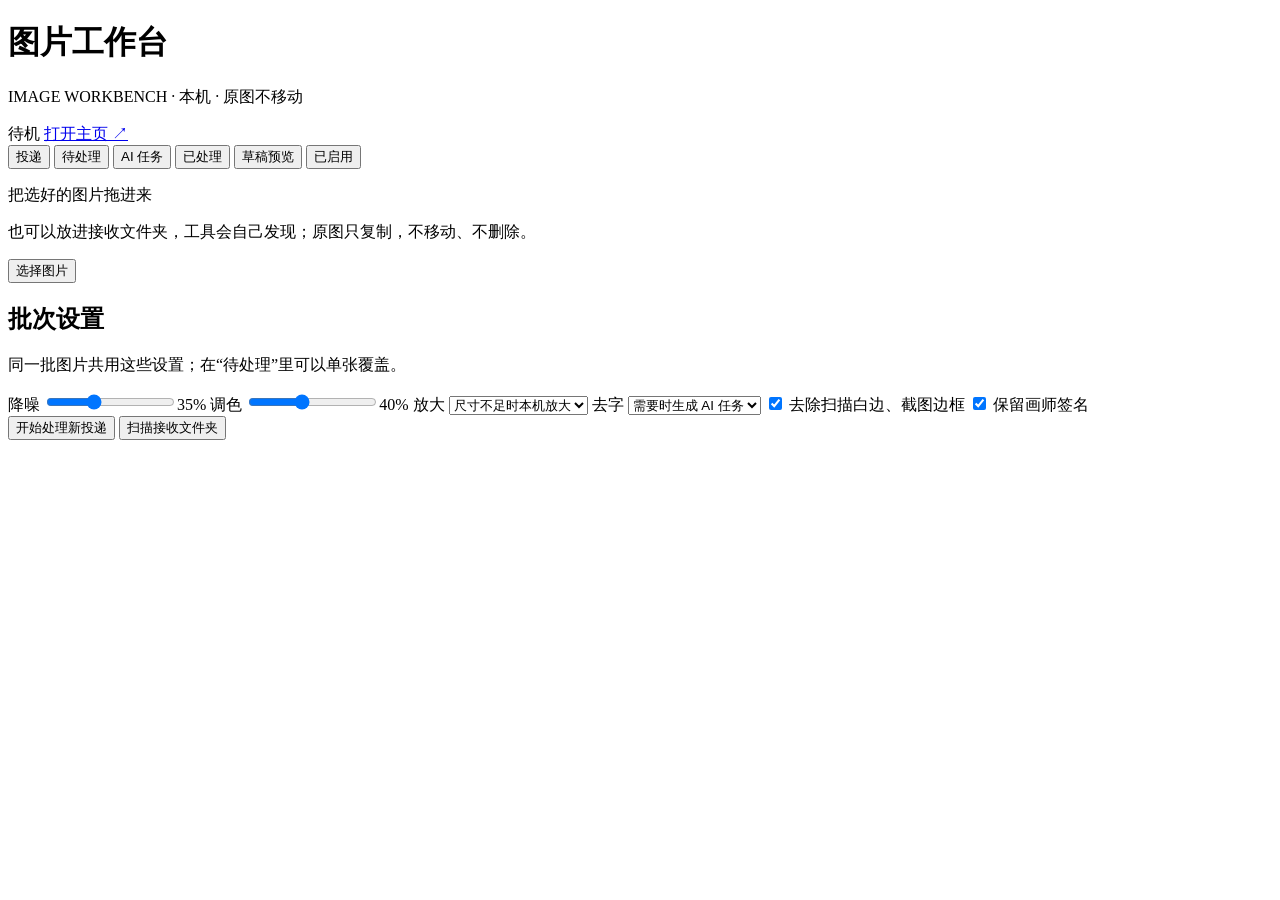
==== tools/image_workbench/web/index.html @ f87b459d "feat: 初始化个人主页与图片工作台并配置 Pages 部署" ====
<!doctype html>
<html lang="zh-CN">
<head>
<meta charset="utf-8">
<meta name="viewport" content="width=device-width, initial-scale=1">
<title>图片工作台 · dacint_liaoyuan</title>
<link rel="stylesheet" href="/styles.css">
</head>
<body>
<header class="top">
  <div class="brand">
    <span class="brand-mark" aria-hidden="true"></span>
    <div>
      <h1>图片工作台</h1>
      <p>IMAGE WORKBENCH · 本机 · 原图不移动</p>
    </div>
  </div>
  <div class="top-right">
    <span id="worker" class="status">待机</span>
    <a class="link" href="http://127.0.0.1:8766/" target="_blank" rel="noopener">打开主页 ↗</a>
  </div>
</header>

<nav class="tabs" role="tablist" aria-label="工作台标签">
  <button type="button" role="tab" data-tab="deliver" aria-selected="true">投递<span data-count="deliver"></span></button>
  <button type="button" role="tab" data-tab="pending" aria-selected="false">待处理<span data-count="pending"></span></button>
  <button type="button" role="tab" data-tab="ai" aria-selected="false">AI 任务<span data-count="ai"></span></button>
  <button type="button" role="tab" data-tab="processed" aria-selected="false">已处理<span data-count="processed"></span></button>
  <button type="button" role="tab" data-tab="drafts" aria-selected="false">草稿预览<span data-count="drafts"></span></button>
  <button type="button" role="tab" data-tab="enabled" aria-selected="false">已启用<span data-count="enabled"></span></button>
</nav>

<main>
  <section id="panel-deliver" class="panel" role="tabpanel" aria-label="投递">
    <div class="drop" id="drop">
      <input id="files" type="file" accept="image/*" multiple hidden>
      <div class="drop-frame" aria-hidden="true"><i></i><i></i><i></i><i></i></div>
      <p class="drop-title">把选好的图片拖进来</p>
      <p class="drop-note">也可以放进接收文件夹，工具会自己发现；原图只复制，不移动、不删除。</p>
      <button type="button" class="primary" id="pick">选择图片</button>
      <p class="drop-status" id="drop-status" role="status"></p>
    </div>
    <form class="settings" id="batch-settings">
      <h2>批次设置</h2>
      <p class="hint">同一批图片共用这些设置；在“待处理”里可以单张覆盖。</p>
      <label>降噪 <input type="range" name="denoise" min="0" max="1" step="0.05" value="0.35"><output>35%</output></label>
      <label>调色 <input type="range" name="color" min="0" max="1" step="0.05" value="0.4"><output>40%</output></label>
      <label>放大
        <select name="upscale">
          <option value="auto">尺寸不足时本机放大</option>
          <option value="never">不放大</option>
        </select>
      </label>
      <label>去字
        <select name="removeText">
          <option value="auto">需要时生成 AI 任务</option>
          <option value="never">不去字</option>
        </select>
      </label>
      <label class="check"><input type="checkbox" name="trimBorders" checked> 去除扫描白边、截图边框</label>
      <label class="check"><input type="checkbox" name="preserveSignature" checked> 保留画师签名</label>
      <div class="actions">
        <button type="button" class="primary" id="start-delivered">开始处理新投递</button>
        <button type="button" id="scan-inbox">扫描接收文件夹</button>
      </div>
      <p class="drop-status" id="inbox-status" role="status"></p>
    </form>
    <div class="list" id="delivered-list"></div>
  </section>

  <section id="panel-pending" class="panel" hidden role="tabpanel" aria-label="待处理">
    <div class="bar">
      <p class="hint">先看分析和预览，再点开始。低置信度去字会先问你；单张失败不影响同批其他图。</p>
      <div class="actions">
        <button type="button" class="primary" id="start-all">开始选中</button>
        <button type="button" id="refresh">刷新状态</button>
      </div>
    </div>
    <div class="list" id="pending-list"></div>
  </section>

  <section id="panel-ai" class="panel" hidden role="tabpanel" aria-label="AI 任务">
    <div class="bar">
      <p class="hint">复制指令给能访问本仓库的 AI；它把结果写进任务目录后，点“刷新检查”即可接入。网页不调用 API。</p>
      <button type="button" class="primary" id="scan-ai">刷新检查</button>
    </div>
    <div class="list" id="ai-list"></div>
  </section>

  <section id="panel-processed" class="panel panel-work" hidden role="tabpanel" aria-label="已处理">
    <div class="bar compact">
      <p class="hint">大图审核：选择左侧图片，切换并排、滑动或单图；可放大到 100% 检查局部。采用不等于入库。</p>
      <div class="actions">
        <button type="button" class="primary" id="create-draft">加入草稿</button>
        <label class="check"><input type="checkbox" id="only-unadopted"> 只看未采用</label>
      </div>
    </div>
    <div class="review" id="processed-review">
      <aside class="review-side" aria-label="已处理图片列表">
        <div class="review-side-head"><span>已处理</span><span class="id" id="processed-count"></span></div>
        <div class="review-list" id="processed-list"></div>
      </aside>
      <section class="viewer" id="processed-viewer" aria-label="大图审核"></section>
    </div>
  </section>

  <section id="panel-drafts" class="panel panel-work" hidden role="tabpanel" aria-label="草稿预览">
    <div class="bar compact">
      <p class="hint">草稿不改正式主页。先在左侧选择一份草稿，只加载当前活动预览；历史迁移核对收在折叠分组里。</p>
      <div class="actions">
        <a class="tag" href="http://127.0.0.1:8766/" target="_blank" rel="noopener">打开 8766 主页 ↗</a>
      </div>
    </div>
    <div class="drafts-layout" id="drafts-layout">
      <aside class="draft-side" aria-label="草稿列表">
        <div class="review-side-head"><span>待审核草稿</span><span class="id" id="drafts-count"></span></div>
        <div class="draft-list" id="drafts-list"></div>
        <details class="history-drafts" id="draft-history" data-key="draft-history">
          <summary>历史迁移核对 <span class="id" id="draft-history-count"></span></summary>
          <div class="draft-list" id="drafts-history-list"></div>
        </details>
      </aside>
      <section class="draft-preview" id="draft-preview" aria-label="活动草稿预览"></section>
    </div>
  </section>

  <section id="panel-enabled" class="panel" hidden role="tabpanel" aria-label="已启用">
    <div class="bar">
      <p class="hint">这里只读。正式主页仍是 <a class="link" href="http://127.0.0.1:8766/" target="_blank" rel="noopener">127.0.0.1:8766</a>。</p>
    </div>
    <div class="grid" id="enabled-list"></div>
  </section>
</main>

<div class="toast" id="toast" role="status" aria-live="polite" hidden></div>
<script src="/app.js"></script>
</body>
</html>
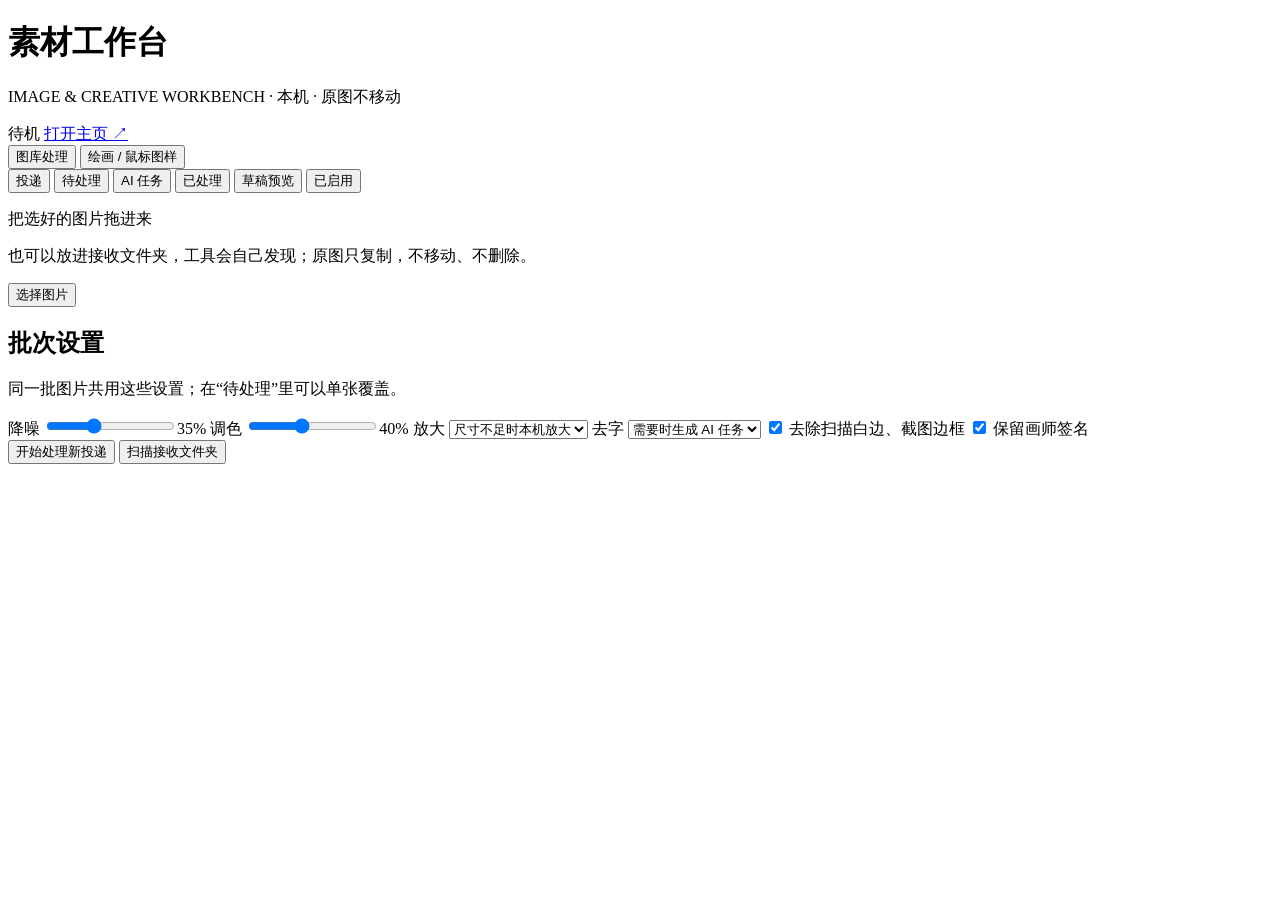
==== commit a98b9bfb: "feat: 加入开场加载外壳、ABOUT 文案流程、指针图样数据与绘画工作台 - 开场：新增 site/boot.js 加载外壳（光圈、标尺、表盘），index.html 内联首屏关键样式与时间判断，" ====
--- a/tools/image_workbench/web/index.html
+++ b/tools/image_workbench/web/index.html
@@ -11,8 +11,8 @@
   <div class="brand">
     <span class="brand-mark" aria-hidden="true"></span>
     <div>
-      <h1>图片工作台</h1>
-      <p>IMAGE WORKBENCH · 本机 · 原图不移动</p>
+      <h1>素材工作台</h1>
+      <p>IMAGE &amp; CREATIVE WORKBENCH · 本机 · 原图不移动</p>
     </div>
   </div>
   <div class="top-right">
@@ -21,118 +21,162 @@
   </div>
 </header>
 
-<nav class="tabs" role="tablist" aria-label="工作台标签">
-  <button type="button" role="tab" data-tab="deliver" aria-selected="true">投递<span data-count="deliver"></span></button>
-  <button type="button" role="tab" data-tab="pending" aria-selected="false">待处理<span data-count="pending"></span></button>
-  <button type="button" role="tab" data-tab="ai" aria-selected="false">AI 任务<span data-count="ai"></span></button>
-  <button type="button" role="tab" data-tab="processed" aria-selected="false">已处理<span data-count="processed"></span></button>
-  <button type="button" role="tab" data-tab="drafts" aria-selected="false">草稿预览<span data-count="drafts"></span></button>
-  <button type="button" role="tab" data-tab="enabled" aria-selected="false">已启用<span data-count="enabled"></span></button>
+<nav class="zones" aria-label="工作台分区">
+  <button type="button" class="zone-button" data-zone="library" aria-pressed="true">图库处理</button>
+  <button type="button" class="zone-button" data-zone="creative" aria-pressed="false">绘画 / 鼠标图样</button>
 </nav>
 
-<main>
-  <section id="panel-deliver" class="panel" role="tabpanel" aria-label="投递">
-    <div class="drop" id="drop">
-      <input id="files" type="file" accept="image/*" multiple hidden>
-      <div class="drop-frame" aria-hidden="true"><i></i><i></i><i></i><i></i></div>
-      <p class="drop-title">把选好的图片拖进来</p>
-      <p class="drop-note">也可以放进接收文件夹，工具会自己发现；原图只复制，不移动、不删除。</p>
-      <button type="button" class="primary" id="pick">选择图片</button>
-      <p class="drop-status" id="drop-status" role="status"></p>
+<div id="zone-library" class="zone">
+  <nav class="tabs" role="tablist" aria-label="图库标签">
+    <button type="button" role="tab" data-tab="deliver" aria-selected="true">投递<span data-count="deliver"></span></button>
+    <button type="button" role="tab" data-tab="pending" aria-selected="false">待处理<span data-count="pending"></span></button>
+    <button type="button" role="tab" data-tab="ai" aria-selected="false">AI 任务<span data-count="ai"></span></button>
+    <button type="button" role="tab" data-tab="processed" aria-selected="false">已处理<span data-count="processed"></span></button>
+    <button type="button" role="tab" data-tab="drafts" aria-selected="false">草稿预览<span data-count="drafts"></span></button>
+    <button type="button" role="tab" data-tab="enabled" aria-selected="false">已启用<span data-count="enabled"></span></button>
+  </nav>
+
+  <main>
+    <section id="panel-deliver" class="panel" role="tabpanel" aria-label="投递">
+      <div class="drop" id="drop">
+        <input id="files" type="file" accept="image/*" multiple hidden>
+        <div class="drop-frame" aria-hidden="true"><i></i><i></i><i></i><i></i></div>
+        <p class="drop-title">把选好的图片拖进来</p>
+        <p class="drop-note">也可以放进接收文件夹，工具会自己发现；原图只复制，不移动、不删除。</p>
+        <button type="button" class="primary" id="pick">选择图片</button>
+        <p class="drop-status" id="drop-status" role="status"></p>
+      </div>
+      <form class="settings" id="batch-settings">
+        <h2>批次设置</h2>
+        <p class="hint">同一批图片共用这些设置；在“待处理”里可以单张覆盖。</p>
+        <label>降噪 <input type="range" name="denoise" min="0" max="1" step="0.05" value="0.35"><output>35%</output></label>
+        <label>调色 <input type="range" name="color" min="0" max="1" step="0.05" value="0.4"><output>40%</output></label>
+        <label>放大
+          <select name="upscale">
+            <option value="auto">尺寸不足时本机放大</option>
+            <option value="never">不放大</option>
+          </select>
+        </label>
+        <label>去字
+          <select name="removeText">
+            <option value="auto">需要时生成 AI 任务</option>
+            <option value="never">不去字</option>
+          </select>
+        </label>
+        <label class="check"><input type="checkbox" name="trimBorders" checked> 去除扫描白边、截图边框</label>
+        <label class="check"><input type="checkbox" name="preserveSignature" checked> 保留画师签名</label>
+        <div class="actions">
+          <button type="button" class="primary" id="start-delivered">开始处理新投递</button>
+          <button type="button" id="scan-inbox">扫描接收文件夹</button>
+        </div>
+        <p class="drop-status" id="inbox-status" role="status"></p>
+      </form>
+      <div class="list" id="delivered-list"></div>
+    </section>
+
+    <section id="panel-pending" class="panel" hidden role="tabpanel" aria-label="待处理">
+      <div class="bar">
+        <p class="hint">先看分析和预览，再点开始。低置信度去字会先问你；单张失败不影响同批其他图。</p>
+        <div class="actions">
+          <button type="button" class="primary" id="start-all">开始选中</button>
+          <button type="button" id="refresh">刷新状态</button>
+        </div>
+      </div>
+      <div class="list" id="pending-list"></div>
+    </section>
+
+    <section id="panel-ai" class="panel" hidden role="tabpanel" aria-label="AI 任务">
+      <div class="bar">
+        <p class="hint">复制指令给能访问本仓库的 AI；它把结果写进任务目录后，点“刷新检查”即可接入。网页不调用 API。</p>
+        <button type="button" class="primary" id="scan-ai">刷新检查</button>
+      </div>
+      <div class="list" id="ai-list"></div>
+    </section>
+
+    <section id="panel-processed" class="panel panel-work" hidden role="tabpanel" aria-label="已处理">
+      <div class="bar compact">
+        <p class="hint">大图审核：选择左侧图片，切换并排、滑动或单图；可放大到 100% 检查局部。采用不等于入库。</p>
+        <div class="actions">
+          <button type="button" class="primary" id="create-draft">加入草稿</button>
+          <label class="check"><input type="checkbox" id="only-unadopted"> 只看未采用</label>
+        </div>
+      </div>
+      <div class="review" id="processed-review">
+        <aside class="review-side" aria-label="已处理图片列表">
+          <div class="review-side-head"><span>已处理</span><span class="id" id="processed-count"></span></div>
+          <div class="review-list" id="processed-list"></div>
+        </aside>
+        <section class="viewer" id="processed-viewer" aria-label="大图审核"></section>
+      </div>
+    </section>
+
+    <section id="panel-drafts" class="panel panel-work" hidden role="tabpanel" aria-label="草稿预览">
+      <div class="bar compact">
+        <p class="hint">草稿不改正式主页。先在左侧选择一份草稿，只加载当前活动预览；历史迁移核对收在折叠分组里。</p>
+        <div class="actions">
+          <a class="tag" href="http://127.0.0.1:8766/" target="_blank" rel="noopener">打开 8766 主页 ↗</a>
+        </div>
+      </div>
+      <div class="drafts-layout" id="drafts-layout">
+        <aside class="draft-side" aria-label="草稿列表">
+          <div class="review-side-head"><span>待审核草稿</span><span class="id" id="drafts-count"></span></div>
+          <div class="draft-list" id="drafts-list"></div>
+          <details class="history-drafts" id="draft-history" data-key="draft-history">
+            <summary>历史迁移核对 <span class="id" id="draft-history-count"></span></summary>
+            <div class="draft-list" id="drafts-history-list"></div>
+          </details>
+        </aside>
+        <section class="draft-preview" id="draft-preview" aria-label="活动草稿预览"></section>
+      </div>
+    </section>
+
+    <section id="panel-enabled" class="panel" hidden role="tabpanel" aria-label="已启用">
+      <div class="bar">
+        <p class="hint">这里只读。正式主页仍是 <a class="link" href="http://127.0.0.1:8766/" target="_blank" rel="noopener">127.0.0.1:8766</a>。</p>
+      </div>
+      <div class="grid" id="enabled-list"></div>
+    </section>
+  </main>
+</div>
+
+<div id="zone-creative" class="zone" hidden>
+  <div class="bar compact creative-bar">
+    <p class="hint">绘画／鼠标图样：参考调查 → 用户确认 → GPT Image 任务包 → 回传校验 → 手改往返 → 隔离预览。网页不调用 API，也不模拟生成进度。</p>
+    <div class="actions">
+      <button type="button" data-ca-action="refresh">刷新制作区</button>
+      <a class="tag" href="http://127.0.0.1:8766/" target="_blank" rel="noopener">打开 8766 主页 ↗</a>
     </div>
-    <form class="settings" id="batch-settings">
-      <h2>批次设置</h2>
-      <p class="hint">同一批图片共用这些设置；在“待处理”里可以单张覆盖。</p>
-      <label>降噪 <input type="range" name="denoise" min="0" max="1" step="0.05" value="0.35"><output>35%</output></label>
-      <label>调色 <input type="range" name="color" min="0" max="1" step="0.05" value="0.4"><output>40%</output></label>
-      <label>放大
-        <select name="upscale">
-          <option value="auto">尺寸不足时本机放大</option>
-          <option value="never">不放大</option>
-        </select>
-      </label>
-      <label>去字
-        <select name="removeText">
-          <option value="auto">需要时生成 AI 任务</option>
-          <option value="never">不去字</option>
-        </select>
-      </label>
-      <label class="check"><input type="checkbox" name="trimBorders" checked> 去除扫描白边、截图边框</label>
-      <label class="check"><input type="checkbox" name="preserveSignature" checked> 保留画师签名</label>
-      <div class="actions">
-        <button type="button" class="primary" id="start-delivered">开始处理新投递</button>
-        <button type="button" id="scan-inbox">扫描接收文件夹</button>
-      </div>
-      <p class="drop-status" id="inbox-status" role="status"></p>
-    </form>
-    <div class="list" id="delivered-list"></div>
-  </section>
-
-  <section id="panel-pending" class="panel" hidden role="tabpanel" aria-label="待处理">
-    <div class="bar">
-      <p class="hint">先看分析和预览，再点开始。低置信度去字会先问你；单张失败不影响同批其他图。</p>
-      <div class="actions">
-        <button type="button" class="primary" id="start-all">开始选中</button>
-        <button type="button" id="refresh">刷新状态</button>
-      </div>
-    </div>
-    <div class="list" id="pending-list"></div>
-  </section>
-
-  <section id="panel-ai" class="panel" hidden role="tabpanel" aria-label="AI 任务">
-    <div class="bar">
-      <p class="hint">复制指令给能访问本仓库的 AI；它把结果写进任务目录后，点“刷新检查”即可接入。网页不调用 API。</p>
-      <button type="button" class="primary" id="scan-ai">刷新检查</button>
-    </div>
-    <div class="list" id="ai-list"></div>
-  </section>
-
-  <section id="panel-processed" class="panel panel-work" hidden role="tabpanel" aria-label="已处理">
-    <div class="bar compact">
-      <p class="hint">大图审核：选择左侧图片，切换并排、滑动或单图；可放大到 100% 检查局部。采用不等于入库。</p>
-      <div class="actions">
-        <button type="button" class="primary" id="create-draft">加入草稿</button>
-        <label class="check"><input type="checkbox" id="only-unadopted"> 只看未采用</label>
-      </div>
-    </div>
-    <div class="review" id="processed-review">
-      <aside class="review-side" aria-label="已处理图片列表">
-        <div class="review-side-head"><span>已处理</span><span class="id" id="processed-count"></span></div>
-        <div class="review-list" id="processed-list"></div>
-      </aside>
-      <section class="viewer" id="processed-viewer" aria-label="大图审核"></section>
-    </div>
-  </section>
-
-  <section id="panel-drafts" class="panel panel-work" hidden role="tabpanel" aria-label="草稿预览">
-    <div class="bar compact">
-      <p class="hint">草稿不改正式主页。先在左侧选择一份草稿，只加载当前活动预览；历史迁移核对收在折叠分组里。</p>
-      <div class="actions">
-        <a class="tag" href="http://127.0.0.1:8766/" target="_blank" rel="noopener">打开 8766 主页 ↗</a>
-      </div>
-    </div>
-    <div class="drafts-layout" id="drafts-layout">
-      <aside class="draft-side" aria-label="草稿列表">
-        <div class="review-side-head"><span>待审核草稿</span><span class="id" id="drafts-count"></span></div>
-        <div class="draft-list" id="drafts-list"></div>
-        <details class="history-drafts" id="draft-history" data-key="draft-history">
-          <summary>历史迁移核对 <span class="id" id="draft-history-count"></span></summary>
-          <div class="draft-list" id="drafts-history-list"></div>
-        </details>
-      </aside>
-      <section class="draft-preview" id="draft-preview" aria-label="活动草稿预览"></section>
-    </div>
-  </section>
-
-  <section id="panel-enabled" class="panel" hidden role="tabpanel" aria-label="已启用">
-    <div class="bar">
-      <p class="hint">这里只读。正式主页仍是 <a class="link" href="http://127.0.0.1:8766/" target="_blank" rel="noopener">127.0.0.1:8766</a>。</p>
-    </div>
-    <div class="grid" id="enabled-list"></div>
-  </section>
-</main>
+  </div>
+  <p class="drop-status creative-status" id="creative-status" role="status" aria-live="polite"></p>
+  <div class="creative-layout">
+    <aside class="creative-side" aria-label="制作项目">
+      <div class="review-side-head"><span>制作项目</span><span class="id" id="creative-count"></span></div>
+      <div class="creative-list" id="creative-list"></div>
+      <form class="settings creative-form" id="creative-create">
+        <h2>新建项目</h2>
+        <label>名称 <input name="name" required maxlength="80" placeholder="鼠标像素双人"></label>
+        <label>对象
+          <select name="objectKind">
+            <option value="pointer">鼠标图样</option>
+            <option value="feather">羽毛</option>
+            <option value="bird">青鸟</option>
+            <option value="star">星星／星芒</option>
+            <option value="other">其他</option>
+          </select>
+        </label>
+        <label>用途与范围 <textarea name="purpose" rows="3" placeholder="用在哪里、保留什么、允许改哪里"></textarea></label>
+        <div class="actions"><button type="submit" class="primary">建立项目</button></div>
+        <p class="drop-status" id="creative-create-status" role="status"></p>
+      </form>
+    </aside>
+    <section class="creative-detail" id="creative-detail" aria-label="制作项目详情">
+      <p class="hint">在左侧选择或新建一个项目。</p>
+    </section>
+  </div>
+</div>
 
 <div class="toast" id="toast" role="status" aria-live="polite" hidden></div>
 <script src="/app.js"></script>
+<script src="/creative.js"></script>
 </body>
 </html>
